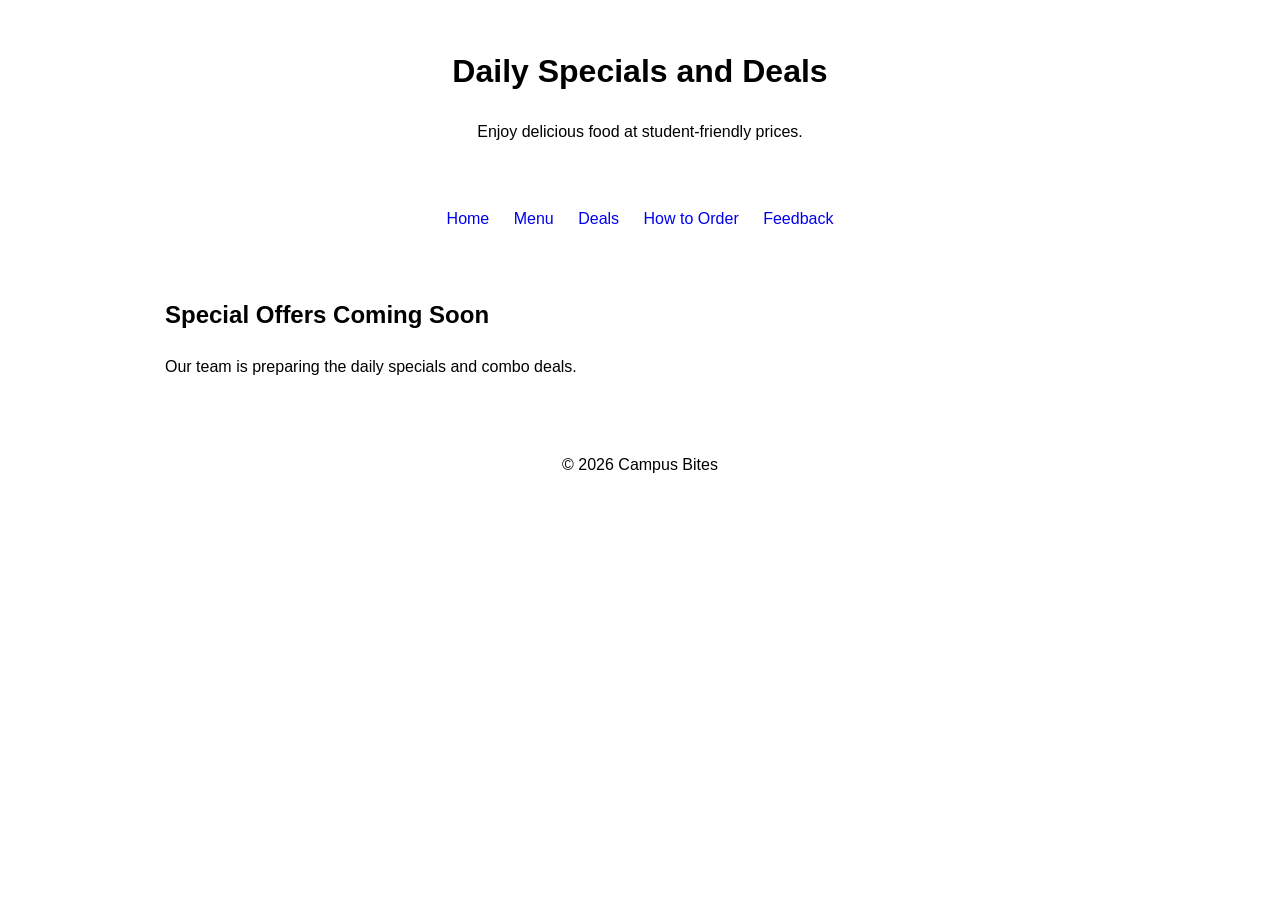
==== src/deals.html @ cdc03b5b "chore: add required website structure" ====
<!DOCTYPE html>
<html lang="en">

<head>
    <meta charset="UTF-8">
    <meta name="viewport" content="width=device-width, initial-scale=1.0">
    <title>Campus Bites | Deals</title>
    <link rel="stylesheet" href="../styles/style.css">
</head>

<body>

    <header>
        <h1>Daily Specials and Deals</h1>
        <p>Enjoy delicious food at student-friendly prices.</p>
    </header>

    <nav>
        <a href="index.html">Home</a>
        <a href="menu.html">Menu</a>
        <a href="deals.html">Deals</a>
        <a href="order.html">How to Order</a>
        <a href="feedback.html">Feedback</a>
    </nav>

    <main>
        <h2>Special Offers Coming Soon</h2>
        <p>Our team is preparing the daily specials and combo deals.</p>
    </main>

    <footer>
        <p>&copy; 2026 Campus Bites</p>
    </footer>

</body>

</html>
---- styles/style.css ----
* {
    box-sizing: border-box;
}

body {
    margin: 0;
    font-family: Arial, sans-serif;
    line-height: 1.6;
}

header {
    padding: 25px;
    text-align: center;
}

nav {
    padding: 15px;
    text-align: center;
}

nav a {
    display: inline-block;
    margin: 5px 10px;
    text-decoration: none;
}

main {
    max-width: 1000px;
    margin: 0 auto;
    padding: 25px;
}

section {
    margin-bottom: 25px;
}

form {
    display: flex;
    flex-direction: column;
    gap: 10px;
    max-width: 500px;
}

input,
textarea,
button {
    padding: 10px;
    font: inherit;
}

textarea {
    min-height: 120px;
}

footer {
    padding: 15px;
    text-align: center;
}

@media (max-width: 600px) {
    nav a {
        display: block;
        margin: 10px 0;
    }

    main {
        padding: 15px;
    }

    header {
        padding: 15px;
    }
}
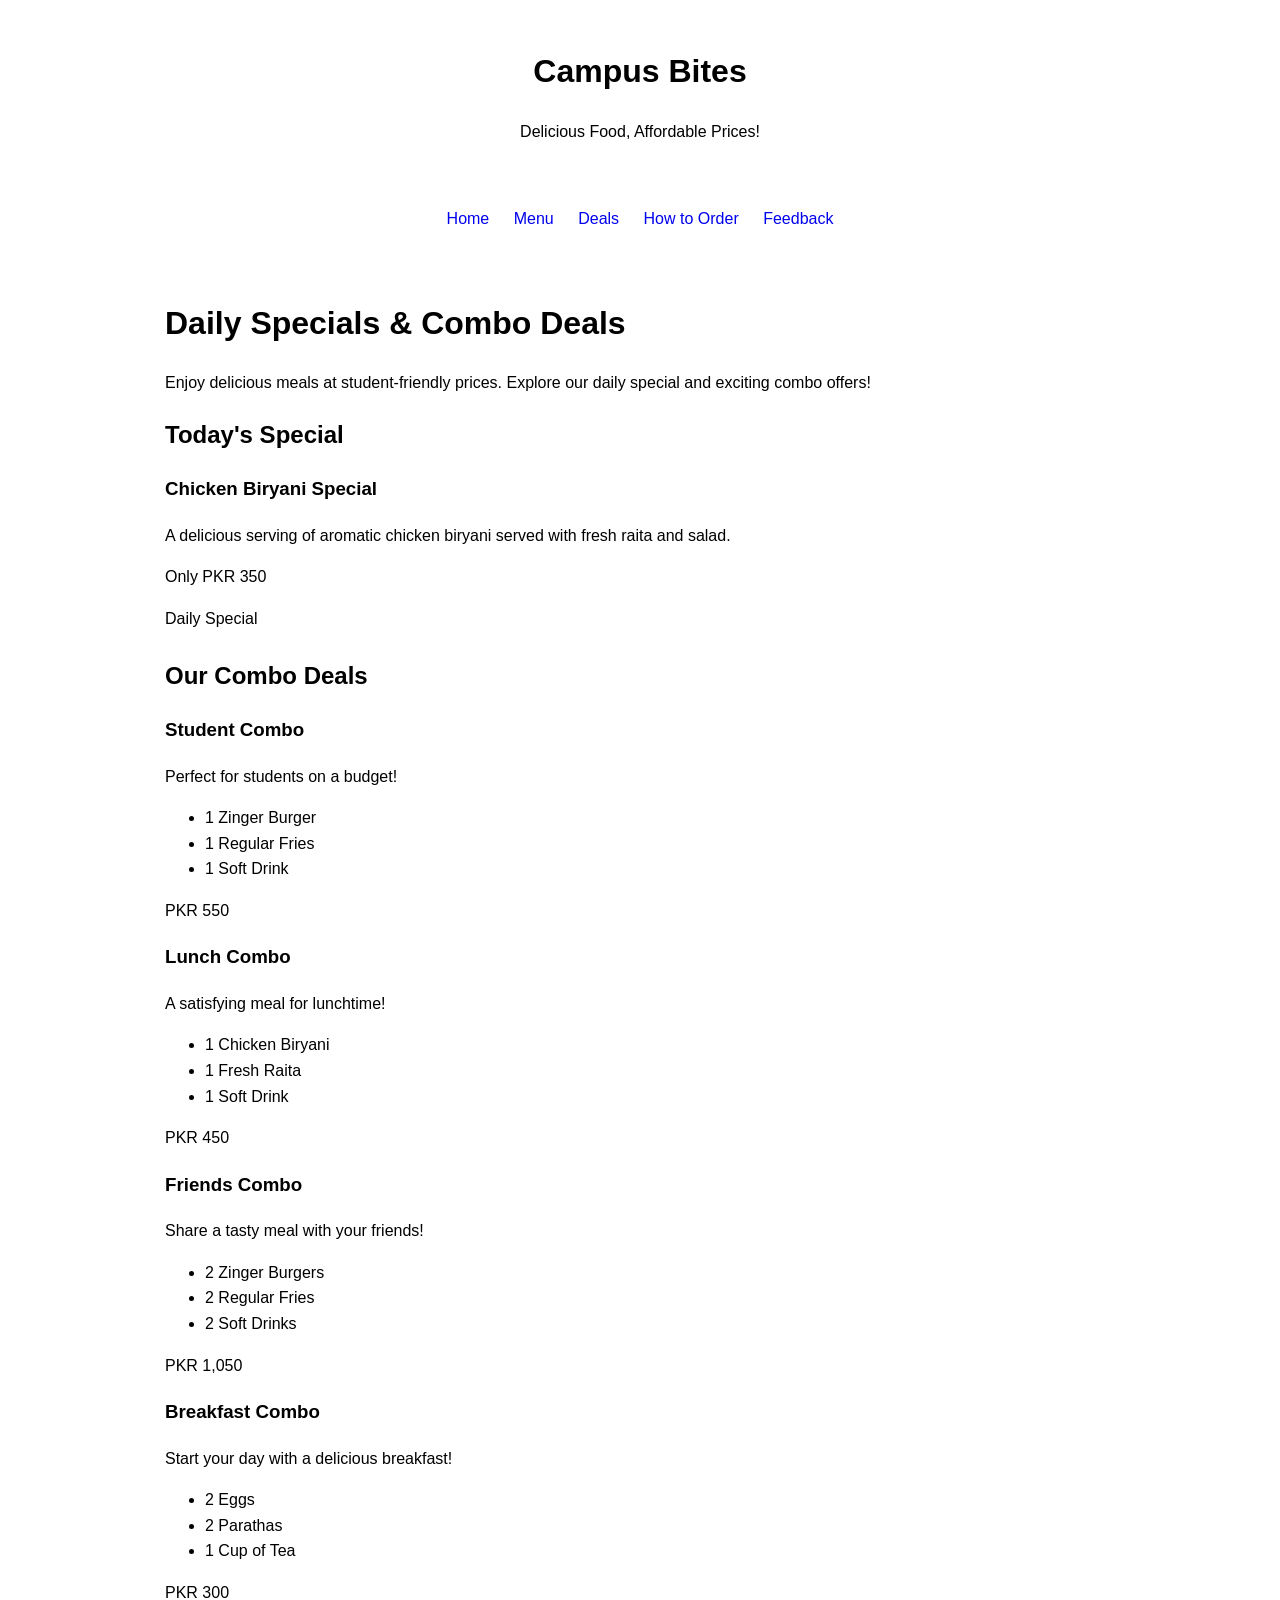
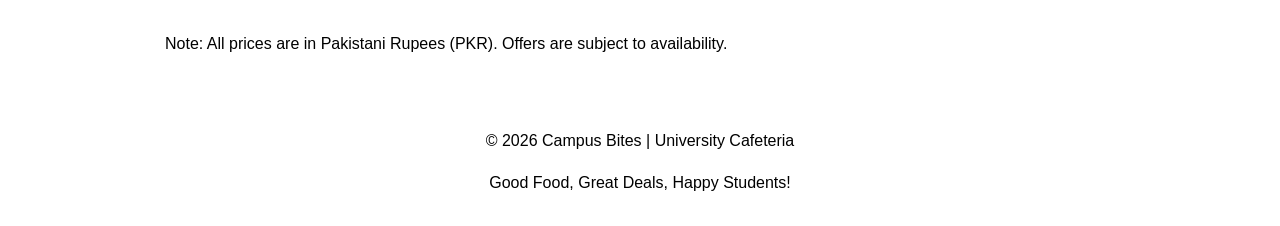
==== commit 6ace88ad: "Add daily specials and combo deals page" ====
--- a/src/deals.html
+++ b/src/deals.html
@@ -1,37 +1,121 @@
+
 <!DOCTYPE html>
 <html lang="en">
-
 <head>
     <meta charset="UTF-8">
     <meta name="viewport" content="width=device-width, initial-scale=1.0">
-    <title>Campus Bites | Deals</title>
+    <title>Daily Specials & Deals | Campus Bites</title>
+
+    <!-- Shared CSS file -->
     <link rel="stylesheet" href="../styles/style.css">
 </head>
-
 <body>
 
-    <header>
-        <h1>Daily Specials and Deals</h1>
-        <p>Enjoy delicious food at student-friendly prices.</p>
+    <!-- Header -->
+    <header class="deals-header">
+        <h1>Campus Bites</h1>
+        <p>Delicious Food, Affordable Prices!</p>
     </header>
 
-    <nav>
+    <!-- Navigation -->
+    <nav class="deals-nav">
         <a href="index.html">Home</a>
         <a href="menu.html">Menu</a>
-        <a href="deals.html">Deals</a>
+        <a href="deals.html" class="active">Deals</a>
         <a href="order.html">How to Order</a>
         <a href="feedback.html">Feedback</a>
     </nav>
 
-    <main>
-        <h2>Special Offers Coming Soon</h2>
-        <p>Our team is preparing the daily specials and combo deals.</p>
+    <!-- Main Content -->
+    <main class="deals-container">
+
+        <h1>Daily Specials & Combo Deals</h1>
+        <p class="deals-intro">
+            Enjoy delicious meals at student-friendly prices.
+            Explore our daily special and exciting combo offers!
+        </p>
+
+        <!-- Daily Special -->
+        <section class="daily-special">
+            <h2>Today's Special</h2>
+            <h3>Chicken Biryani Special</h3>
+            <p>
+                A delicious serving of aromatic chicken biryani
+                served with fresh raita and salad.
+            </p>
+            <p class="deal-price">Only PKR 350</p>
+            <span class="special-label">Daily Special</span>
+        </section>
+
+        <!-- Combo Deals -->
+        <section class="combo-section">
+            <h2>Our Combo Deals</h2>
+
+            <div class="combo-container">
+
+                <!-- Combo 1 -->
+                <article class="combo-card">
+                    <h3>Student Combo</h3>
+                    <p>Perfect for students on a budget!</p>
+                    <ul>
+                        <li>1 Zinger Burger</li>
+                        <li>1 Regular Fries</li>
+                        <li>1 Soft Drink</li>
+                    </ul>
+                    <p class="deal-price">PKR 550</p>
+                </article>
+
+                <!-- Combo 2 -->
+                <article class="combo-card">
+                    <h3>Lunch Combo</h3>
+                    <p>A satisfying meal for lunchtime!</p>
+                    <ul>
+                        <li>1 Chicken Biryani</li>
+                        <li>1 Fresh Raita</li>
+                        <li>1 Soft Drink</li>
+                    </ul>
+                    <p class="deal-price">PKR 450</p>
+                </article>
+
+                <!-- Combo 3 -->
+                <article class="combo-card">
+                    <h3>Friends Combo</h3>
+                    <p>Share a tasty meal with your friends!</p>
+                    <ul>
+                        <li>2 Zinger Burgers</li>
+                        <li>2 Regular Fries</li>
+                        <li>2 Soft Drinks</li>
+                    </ul>
+                    <p class="deal-price">PKR 1,050</p>
+                </article>
+
+                <!-- Combo 4 -->
+                <article class="combo-card">
+                    <h3>Breakfast Combo</h3>
+                    <p>Start your day with a delicious breakfast!</p>
+                    <ul>
+                        <li>2 Eggs</li>
+                        <li>2 Parathas</li>
+                        <li>1 Cup of Tea</li>
+                    </ul>
+                    <p class="deal-price">PKR 300</p>
+                </article>
+
+            </div>
+        </section>
+
+        <p class="deals-note">
+            Note: All prices are in Pakistani Rupees (PKR).
+            Offers are subject to availability.
+        </p>
+
     </main>
 
-    <footer>
-        <p>&copy; 2026 Campus Bites</p>
+    <!-- Footer -->
+    <footer class="deals-footer">
+        <p>&copy; 2026 Campus Bites | University Cafeteria</p>
+        <p>Good Food, Great Deals, Happy Students!</p>
     </footer>
 
 </body>
-
-</html>+</html>
--- a/styles/style.css
+++ b/styles/style.css
@@ -4,6 +4,7 @@
 
 body {
     margin: 0;
+
     font-family: Arial, sans-serif;
     line-height: 1.6;
 }
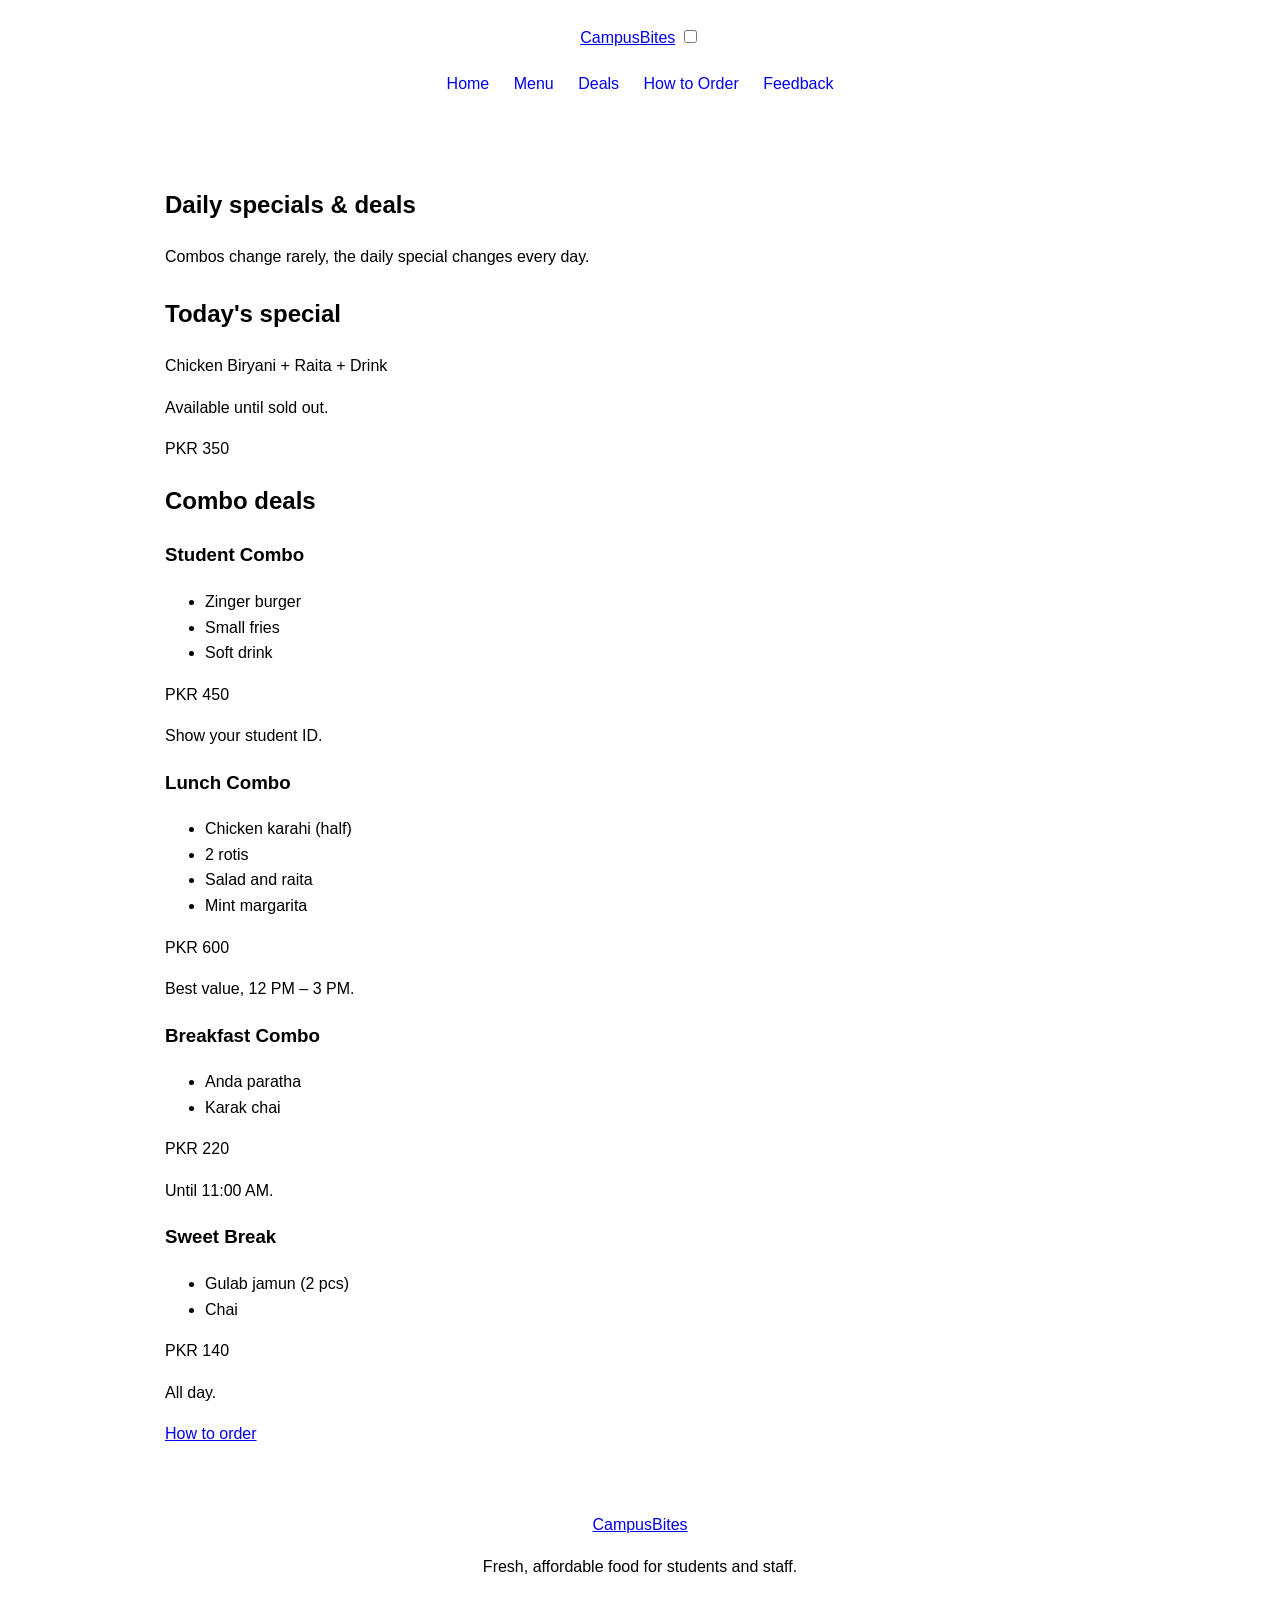
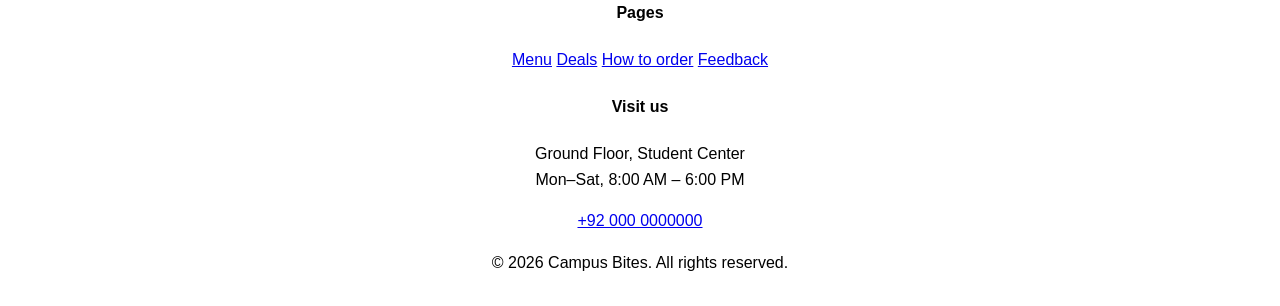
==== commit 47dd2dda: "Update deals page and remove shared CSS changes" ====
--- a/src/deals.html
+++ b/src/deals.html
@@ -1,121 +1,99 @@
-
 <!DOCTYPE html>
 <html lang="en">
 <head>
-    <meta charset="UTF-8">
-    <meta name="viewport" content="width=device-width, initial-scale=1.0">
-    <title>Daily Specials & Deals | Campus Bites</title>
-
-    <!-- Shared CSS file -->
-    <link rel="stylesheet" href="../styles/style.css">
+  <meta charset="UTF-8">
+  <meta name="viewport" content="width=device-width, initial-scale=1">
+  <title>Deals | Campus Bites</title>
+  <meta name="description" content="Daily special and combo deals at Campus Bites.">
+  <link rel="preconnect" href="https://fonts.googleapis.com">
+  <link rel="preconnect" href="https://fonts.gstatic.com" crossorigin>
+  <link href="https://fonts.googleapis.com/css2?family=Bricolage+Grotesque:wght@600;800&family=DM+Sans:wght@400;500;700&display=swap" rel="stylesheet">
+  <link rel="stylesheet" href="../styles/style.css">
 </head>
 <body>
-
-    <!-- Header -->
-    <header class="deals-header">
-        <h1>Campus Bites</h1>
-        <p>Delicious Food, Affordable Prices!</p>
-    </header>
-
-    <!-- Navigation -->
-    <nav class="deals-nav">
+  <header class="site-header">
+    <div class="container nav-wrap">
+      <a href="index.html" class="logo">Campus<span>Bites</span></a>
+      <input type="checkbox" id="nav-toggle" class="nav-toggle" aria-label="Toggle menu">
+      <label for="nav-toggle" class="nav-burger" aria-hidden="true"><i></i></label>
+      <nav class="nav">
         <a href="index.html">Home</a>
         <a href="menu.html">Menu</a>
         <a href="deals.html" class="active">Deals</a>
         <a href="order.html">How to Order</a>
         <a href="feedback.html">Feedback</a>
-    </nav>
-
-    <!-- Main Content -->
-    <main class="deals-container">
-
-        <h1>Daily Specials & Combo Deals</h1>
-        <p class="deals-intro">
-            Enjoy delicious meals at student-friendly prices.
-            Explore our daily special and exciting combo offers!
-        </p>
-
-        <!-- Daily Special -->
-        <section class="daily-special">
-            <h2>Today's Special</h2>
-            <h3>Chicken Biryani Special</h3>
-            <p>
-                A delicious serving of aromatic chicken biryani
-                served with fresh raita and salad.
-            </p>
-            <p class="deal-price">Only PKR 350</p>
-            <span class="special-label">Daily Special</span>
-        </section>
-
-        <!-- Combo Deals -->
-        <section class="combo-section">
-            <h2>Our Combo Deals</h2>
-
-            <div class="combo-container">
-
-                <!-- Combo 1 -->
-                <article class="combo-card">
-                    <h3>Student Combo</h3>
-                    <p>Perfect for students on a budget!</p>
-                    <ul>
-                        <li>1 Zinger Burger</li>
-                        <li>1 Regular Fries</li>
-                        <li>1 Soft Drink</li>
-                    </ul>
-                    <p class="deal-price">PKR 550</p>
-                </article>
-
-                <!-- Combo 2 -->
-                <article class="combo-card">
-                    <h3>Lunch Combo</h3>
-                    <p>A satisfying meal for lunchtime!</p>
-                    <ul>
-                        <li>1 Chicken Biryani</li>
-                        <li>1 Fresh Raita</li>
-                        <li>1 Soft Drink</li>
-                    </ul>
-                    <p class="deal-price">PKR 450</p>
-                </article>
-
-                <!-- Combo 3 -->
-                <article class="combo-card">
-                    <h3>Friends Combo</h3>
-                    <p>Share a tasty meal with your friends!</p>
-                    <ul>
-                        <li>2 Zinger Burgers</li>
-                        <li>2 Regular Fries</li>
-                        <li>2 Soft Drinks</li>
-                    </ul>
-                    <p class="deal-price">PKR 1,050</p>
-                </article>
-
-                <!-- Combo 4 -->
-                <article class="combo-card">
-                    <h3>Breakfast Combo</h3>
-                    <p>Start your day with a delicious breakfast!</p>
-                    <ul>
-                        <li>2 Eggs</li>
-                        <li>2 Parathas</li>
-                        <li>1 Cup of Tea</li>
-                    </ul>
-                    <p class="deal-price">PKR 300</p>
-                </article>
-
-            </div>
-        </section>
-
-        <p class="deals-note">
-            Note: All prices are in Pakistani Rupees (PKR).
-            Offers are subject to availability.
-        </p>
-
-    </main>
-
-    <!-- Footer -->
-    <footer class="deals-footer">
-        <p>&copy; 2026 Campus Bites | University Cafeteria</p>
-        <p>Good Food, Great Deals, Happy Students!</p>
-    </footer>
-
+      </nav>
+    </div>
+  </header>
+ 
+  <main>
+    <section class="page-head"><div class="container">
+      <h1>Daily specials &amp; deals</h1>
+      <p class="lead">Combos change rarely, the daily special changes every day.</p>
+    </div></section>
+ 
+    <section class="section"><div class="container">
+      <div class="special-card wide">
+        <div>
+          <h2>Today's special</h2>
+          <p class="big">Chicken Biryani + Raita + Drink</p>
+          <p>Available until sold out.</p>
+        </div>
+        <p class="price">PKR 350</p>
+      </div>
+ 
+      <h2 class="section-title">Combo deals</h2>
+      <div class="deal-grid">
+        <article class="card deal">
+          <h3>Student Combo</h3>
+          <ul><li>Zinger burger</li><li>Small fries</li><li>Soft drink</li></ul>
+          <p class="price">PKR 450</p>
+          <p class="small">Show your student ID.</p>
+        </article>
+        <article class="card deal featured">
+          <h3>Lunch Combo</h3>
+          <ul><li>Chicken karahi (half)</li><li>2 rotis</li><li>Salad and raita</li><li>Mint margarita</li></ul>
+          <p class="price">PKR 600</p>
+          <p class="small">Best value, 12 PM – 3 PM.</p>
+        </article>
+        <article class="card deal">
+          <h3>Breakfast Combo</h3>
+          <ul><li>Anda paratha</li><li>Karak chai</li></ul>
+          <p class="price">PKR 220</p>
+          <p class="small">Until 11:00 AM.</p>
+        </article>
+        <article class="card deal">
+          <h3>Sweet Break</h3>
+          <ul><li>Gulab jamun (2 pcs)</li><li>Chai</li></ul>
+          <p class="price">PKR 140</p>
+          <p class="small">All day.</p>
+        </article>
+      </div>
+      <div class="btn-row center"><a class="btn" href="order.html">How to order</a></div>
+    </div></section>
+  </main>
+ 
+  <footer class="site-footer">
+    <div class="container foot-grid">
+      <div>
+        <a href="index.html" class="logo">Campus<span>Bites</span></a>
+        <p>Fresh, affordable food for students and staff.</p>
+      </div>
+      <div>
+        <h4>Pages</h4>
+        <a href="menu.html">Menu</a>
+        <a href="deals.html">Deals</a>
+        <a href="order.html">How to order</a>
+        <a href="feedback.html">Feedback</a>
+      </div>
+      <div>
+        <h4>Visit us</h4>
+        <p>Ground Floor, Student Center<br>Mon–Sat, 8:00 AM – 6:00 PM</p>
+        <a href="tel:+920000000000">+92 000 0000000</a>
+      </div>
+    </div>
+    <p class="copy">&copy; 2026 Campus Bites. All rights reserved.</p>
+  </footer>
 </body>
 </html>
+ 
--- a/styles/style.css
+++ b/styles/style.css
@@ -4,7 +4,6 @@
 
 body {
     margin: 0;
-
     font-family: Arial, sans-serif;
     line-height: 1.6;
 }
@@ -71,4 +70,7 @@
     header {
         padding: 15px;
     }
-}+}
+
+
+
